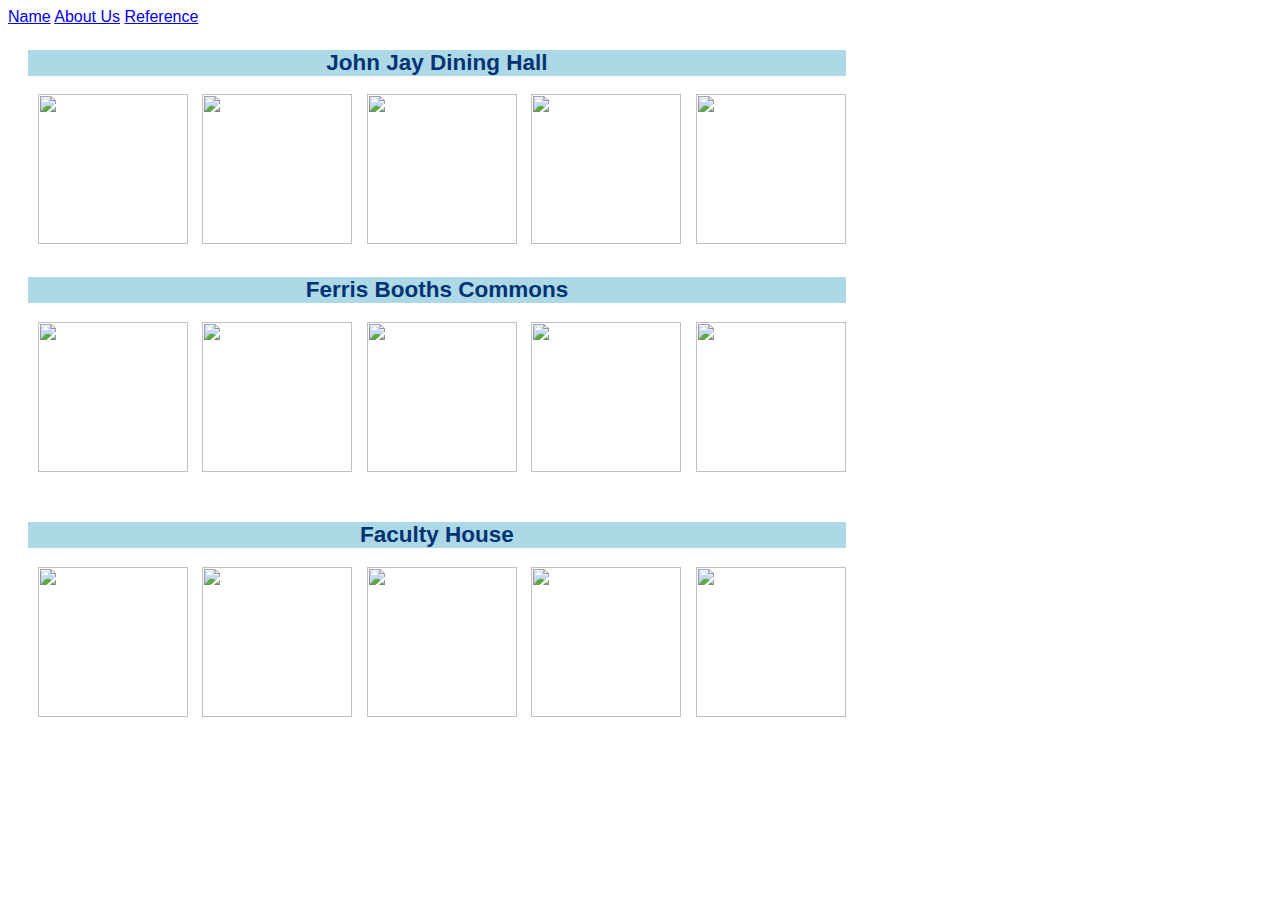
==== index.html @ d9f6a043 "website" ====
<!DOCTYPE html>	

<html lang="eng">
<title style="display:none">DevFest 2022</title>
<meta charset="UTF-8">
<meta name="viewport" content="width=device-width, initial-scale=1">
<link rel="stylesheet" type="text/css" href="stylesheet.css">
<style>
@import url('https://fonts.googleapis.com/css2?family=Abel&display=swap');
</style>

<body>

<!-- Navigation Bar -->

<div class = "top_navigation">
	    <a href="#">Name</a>
    	<a href="#aboutDiv">About Us</a>
		<a href="#referenceDiv">Reference</a>    
 </div>
<!-- Main Content -->

<div id = "container"> 
	<div class="dishes-container">		
		<div class ="dishes-scroll">
			<div id = "dininghall" style="background-color:lightblue;">
				<h2>John Jay Dining Hall</h2> 
			</div>
			<!-- Image URLs -->
			<img href ="#j1" src="https://www.closetcooking.com/wp-content/uploads/2012/01/Kung-Pao-Chicken-1200-0879.jpg" />
			<img href ="#j2" src="https://www.closetcooking.com/wp-content/uploads/2012/01/Kung-Pao-Chicken-1200-0879.jpg" />
			<img href ="#j3" src="https://www.closetcooking.com/wp-content/uploads/2012/01/Kung-Pao-Chicken-1200-0879.jpg" />
			<img href ="#j4" src="https://www.closetcooking.com/wp-content/uploads/2012/01/Kung-Pao-Chicken-1200-0879.jpg" />
			<img href ="#j5" src="https://www.closetcooking.com/wp-content/uploads/2012/01/Kung-Pao-Chicken-1200-0879.jpg" />
		</div>
	</div>

	<div class="dishes-container">		
		<div class ="dishes-scroll">
			<div id = "dininghall" style="background-color:lightblue;">
				<h2>Ferris Booths Commons</h2> 
			</div>
			<!-- Image URLs -->
			<img href ="#j1" src="https://www.closetcooking.com/wp-content/uploads/2012/01/Kung-Pao-Chicken-1200-0879.jpg" />
			<img href ="#j2" src="https://www.closetcooking.com/wp-content/uploads/2012/01/Kung-Pao-Chicken-1200-0879.jpg" />
			<img href ="#j3" src="https://www.closetcooking.com/wp-content/uploads/2012/01/Kung-Pao-Chicken-1200-0879.jpg" />
			<img href ="#j4" src="https://www.closetcooking.com/wp-content/uploads/2012/01/Kung-Pao-Chicken-1200-0879.jpg" />
			<img href ="#j5" src="https://www.closetcooking.com/wp-content/uploads/2012/01/Kung-Pao-Chicken-1200-0879.jpg" />
			<div class = "overlay">
				<div class = "star"> Hellow World</div>
			</div>
		</div>
	</div>

	<div class="dishes-container">		
		<div class ="dishes-scroll">
			<div id = "dininghall" style="background-color:lightblue;">
				<h2>Faculty House</h2> 
			</div>
			<!-- Image URLs -->
			<img href ="#j1" src="https://www.closetcooking.com/wp-content/uploads/2012/01/Kung-Pao-Chicken-1200-0879.jpg" />
			<img href ="#j2" src="https://www.closetcooking.com/wp-content/uploads/2012/01/Kung-Pao-Chicken-1200-0879.jpg" />
			<img href ="#j3" src="https://www.closetcooking.com/wp-content/uploads/2012/01/Kung-Pao-Chicken-1200-0879.jpg" />
			<img href ="#j4" src="https://www.closetcooking.com/wp-content/uploads/2012/01/Kung-Pao-Chicken-1200-0879.jpg" />
			<img href ="#j5" src="https://www.closetcooking.com/wp-content/uploads/2012/01/Kung-Pao-Chicken-1200-0879.jpg" />
		</div>
	</div>
</div>

</body>
---- stylesheet.css ----
title {
  display: none;
  font-style: oblique;
  font-size:  60;

}

link {
  display: none;
}

body {
  font-family:  "Helvetica Neue", Helvetica, Arial, sans-serif;
}

.right {
  text-align:  right;
}

.topbar {
  color: 33CAFF;
}

/* Add a black background color to the top navigation */
.top_navigation {
  background-color: #FFFFFF;
  overflow: hidden;
}

.dishes-container {
  overflow: auto;
  white-space: nowrap;
  padding: 5px 70px 5px 20px;
  background: transparent;
  height: 100%;
  border-radius:15px;
}

.overlay {
  top: 0;
  bottom: 0;
  left: 0;
  right: 0;
  height: 100%;
  width: 100%;
  opacity: 0;
  transition: .5s ease;
  background-color: #008CBA;
}

.dishes-container:hover .overlay {
  opacity: 1;
}

.dishes-scroll {
  display:inline-block;
} 

.dishes-scroll img {
  margin-left: 10px;
  width: 150px;
  height: 150px;
}

#dininghall {
  text-align: center;
  font-size: 15px;
  color: #003373;
}
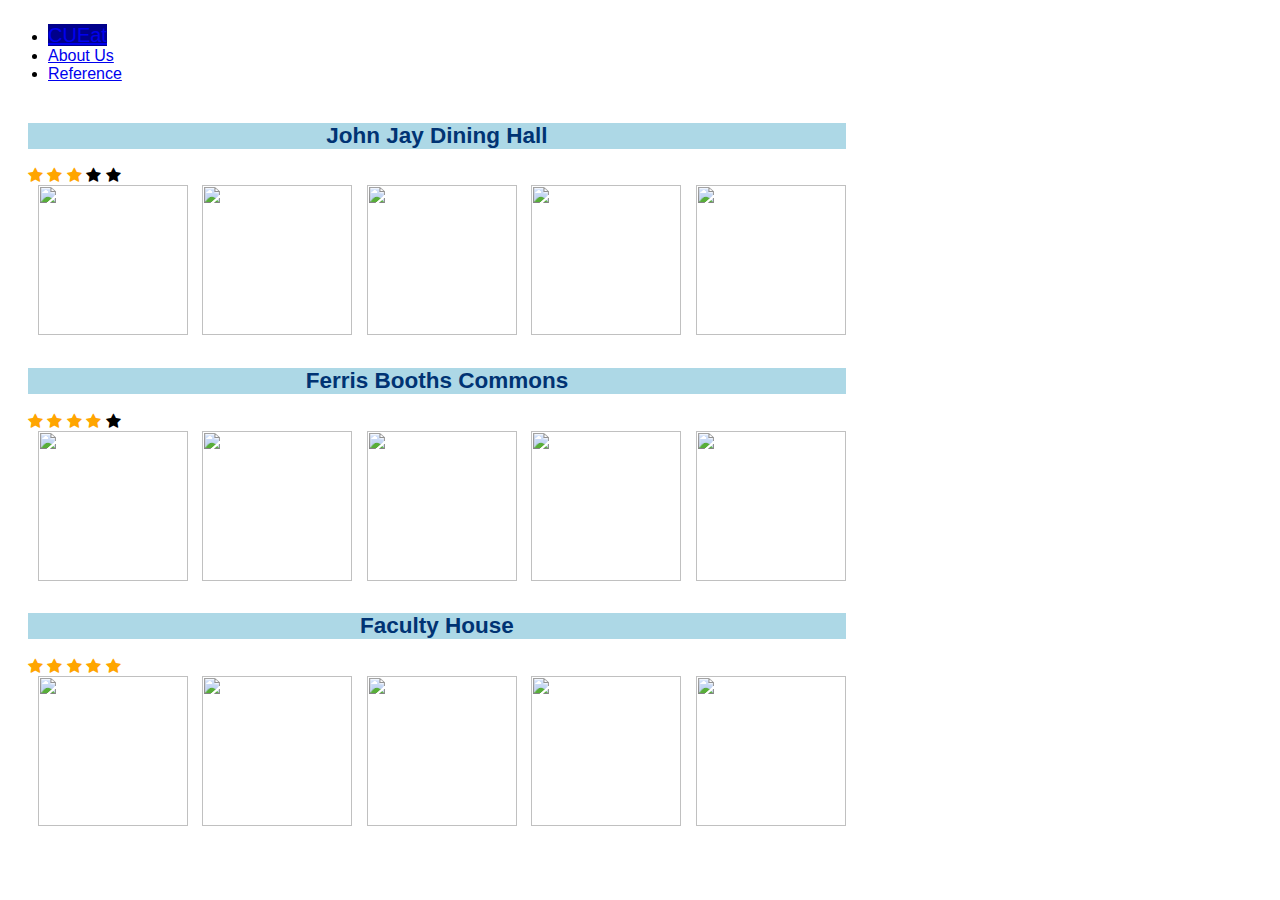
==== commit cb0ef270: "Update index.html" ====
--- a/index.html
+++ b/index.html
@@ -5,18 +5,29 @@
 <meta charset="UTF-8">
 <meta name="viewport" content="width=device-width, initial-scale=1">
 <link rel="stylesheet" type="text/css" href="stylesheet.css">
+
 <style>
 @import url('https://fonts.googleapis.com/css2?family=Abel&display=swap');
 </style>
-
+<head>
+<!-- Font Awesome Icon Library -->
+<link rel="stylesheet" href="https://cdnjs.cloudflare.com/ajax/libs/font-awesome/4.7.0/css/font-awesome.min.css">
+<style>
+.checked {
+  color: orange;
+}
+</style>
+</head>
 <body>
 
 <!-- Navigation Bar -->
 
 <div class = "top_navigation">
-	    <a href="#">Name</a>
-    	<a href="#aboutDiv">About Us</a>
-		<a href="#referenceDiv">Reference</a>    
+	<ul>
+	    <li><a href="#name" class ="active" style="background-color: darkblue; font-size: 20px; font-style: Georgia;">CUEat</a></li>
+    	<li><a href="#aboutDiv">About Us</a></li>
+		<li><a href="#referenceDiv">Reference</a></li>
+	</ul>  
  </div>
 <!-- Main Content -->
 
@@ -25,6 +36,13 @@
 		<div class ="dishes-scroll">
 			<div id = "dininghall" style="background-color:lightblue;">
 				<h2>John Jay Dining Hall</h2> 
+			</div>
+			<div class = "rating">
+				<span class="fa fa-star checked"></span>
+				<span class="fa fa-star checked"></span>
+				<span class="fa fa-star checked"></span>
+				<span class="fa fa-star"></span>
+				<span class="fa fa-star"></span>
 			</div>
 			<!-- Image URLs -->
 			<img href ="#j1" src="https://www.closetcooking.com/wp-content/uploads/2012/01/Kung-Pao-Chicken-1200-0879.jpg" />
@@ -40,22 +58,34 @@
 			<div id = "dininghall" style="background-color:lightblue;">
 				<h2>Ferris Booths Commons</h2> 
 			</div>
+			<div class = "rating">
+				<span class="fa fa-star checked"></span>
+				<span class="fa fa-star checked"></span>
+				<span class="fa fa-star checked"></span>
+				<span class="fa fa-star checked"></span>
+				<span class="fa fa-star"></span>
+			</div>
 			<!-- Image URLs -->
-			<img href ="#j1" src="https://www.closetcooking.com/wp-content/uploads/2012/01/Kung-Pao-Chicken-1200-0879.jpg" />
-			<img href ="#j2" src="https://www.closetcooking.com/wp-content/uploads/2012/01/Kung-Pao-Chicken-1200-0879.jpg" />
-			<img href ="#j3" src="https://www.closetcooking.com/wp-content/uploads/2012/01/Kung-Pao-Chicken-1200-0879.jpg" />
-			<img href ="#j4" src="https://www.closetcooking.com/wp-content/uploads/2012/01/Kung-Pao-Chicken-1200-0879.jpg" />
-			<img href ="#j5" src="https://www.closetcooking.com/wp-content/uploads/2012/01/Kung-Pao-Chicken-1200-0879.jpg" />
-			<div class = "overlay">
-				<div class = "star"> Hellow World</div>
-			</div>
+			<img class ="hover-image" href ="#j1" src="https://www.closetcooking.com/wp-content/uploads/2012/01/Kung-Pao-Chicken-1200-0879.jpg" />
+			<img class ="hover-image" href ="#j2" src="https://www.closetcooking.com/wp-content/uploads/2012/01/Kung-Pao-Chicken-1200-0879.jpg" />
+			<img class ="hover-image" href ="#j3" src="https://www.closetcooking.com/wp-content/uploads/2012/01/Kung-Pao-Chicken-1200-0879.jpg" />
+			<img class ="hover-image" href ="#j4" src="https://www.closetcooking.com/wp-content/uploads/2012/01/Kung-Pao-Chicken-1200-0879.jpg" />
+			<img class ="hover-image" href ="#j5" src="https://www.closetcooking.com/wp-content/uploads/2012/01/Kung-Pao-Chicken-1200-0879.jpg" />
 		</div>
+		
 	</div>
 
 	<div class="dishes-container">		
 		<div class ="dishes-scroll">
 			<div id = "dininghall" style="background-color:lightblue;">
 				<h2>Faculty House</h2> 
+			</div>
+			<div class = "rating">
+				<span class="fa fa-star checked"></span>
+				<span class="fa fa-star checked"></span>
+				<span class="fa fa-star checked"></span>
+				<span class="fa fa-star checked"></span>
+				<span class="fa fa-star checked"></span>
 			</div>
 			<!-- Image URLs -->
 			<img href ="#j1" src="https://www.closetcooking.com/wp-content/uploads/2012/01/Kung-Pao-Chicken-1200-0879.jpg" />
@@ -67,4 +97,4 @@
 	</div>
 </div>
 
-</body>+</body>
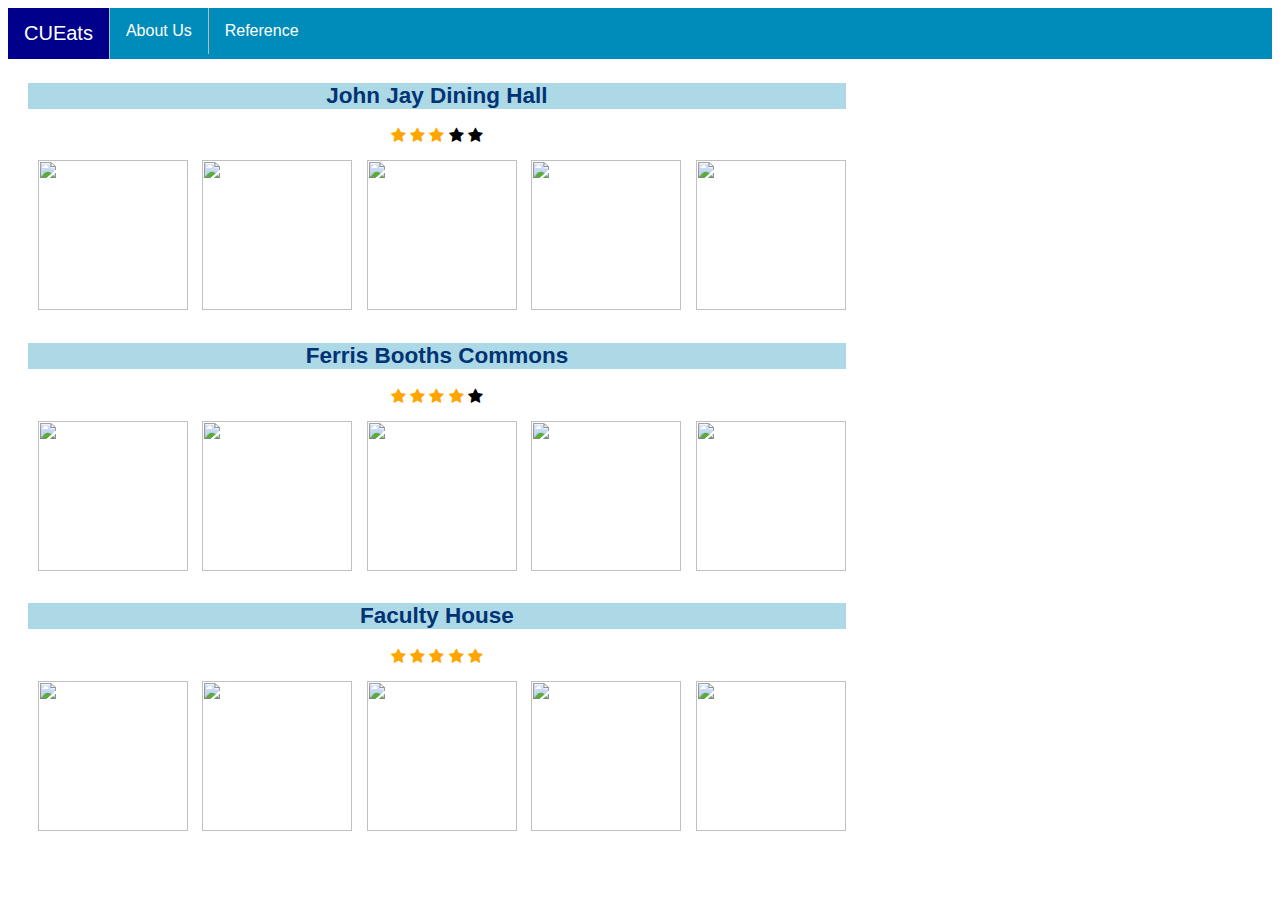
==== commit 136fd12f: "Merge branch 'main' of https://github.com/seyoungree/devfest2022" ====
--- a/index.html
+++ b/index.html
@@ -24,7 +24,7 @@
 
 <div class = "top_navigation">
 	<ul>
-	    <li><a href="#name" class ="active" style="background-color: darkblue; font-size: 20px; font-style: Georgia;">CUEat</a></li>
+	    <li><a href="#name" class ="active" style="background-color: darkblue; font-size: 20px; font-style: Georgia;">CUEats</a></li>
     	<li><a href="#aboutDiv">About Us</a></li>
 		<li><a href="#referenceDiv">Reference</a></li>
 	</ul>  
--- a/stylesheet.css
+++ b/stylesheet.css
@@ -23,9 +23,37 @@
 }
 
 /* Add a black background color to the top navigation */
-.top_navigation {
-  background-color: #FFFFFF;
+ul {
+  list-style-type: none;
+  margin: 0;
+  padding: 0;
   overflow: hidden;
+  background-color: #008CBA;
+}
+
+li {
+  float: left;
+  border-right:1px solid #bbb;
+}
+
+li:last-child {
+  border-right: none;
+}
+
+li a {
+  display: block;
+  color: white;
+  text-align: center;
+  padding: 14px 16px;
+  text-decoration: none;
+}
+
+li a:hover:not(.active) {
+  background-color: #111;
+}
+
+.active {
+  background-color: #04AA6D;
 }
 
 .dishes-container {
@@ -49,7 +77,7 @@
   background-color: #008CBA;
 }
 
-.dishes-container:hover .overlay {
+.hover-image:hover .overlay {
   opacity: 1;
 }
 
@@ -63,8 +91,17 @@
   height: 150px;
 }
 
+.dishes-scroll img:hover{
+  opacity: 0.5;
+}
+
 #dininghall {
   text-align: center;
   font-size: 15px;
   color: #003373;
 }
+
+.rating {
+  text-align: center;
+  margin-bottom: 15px;
+}
